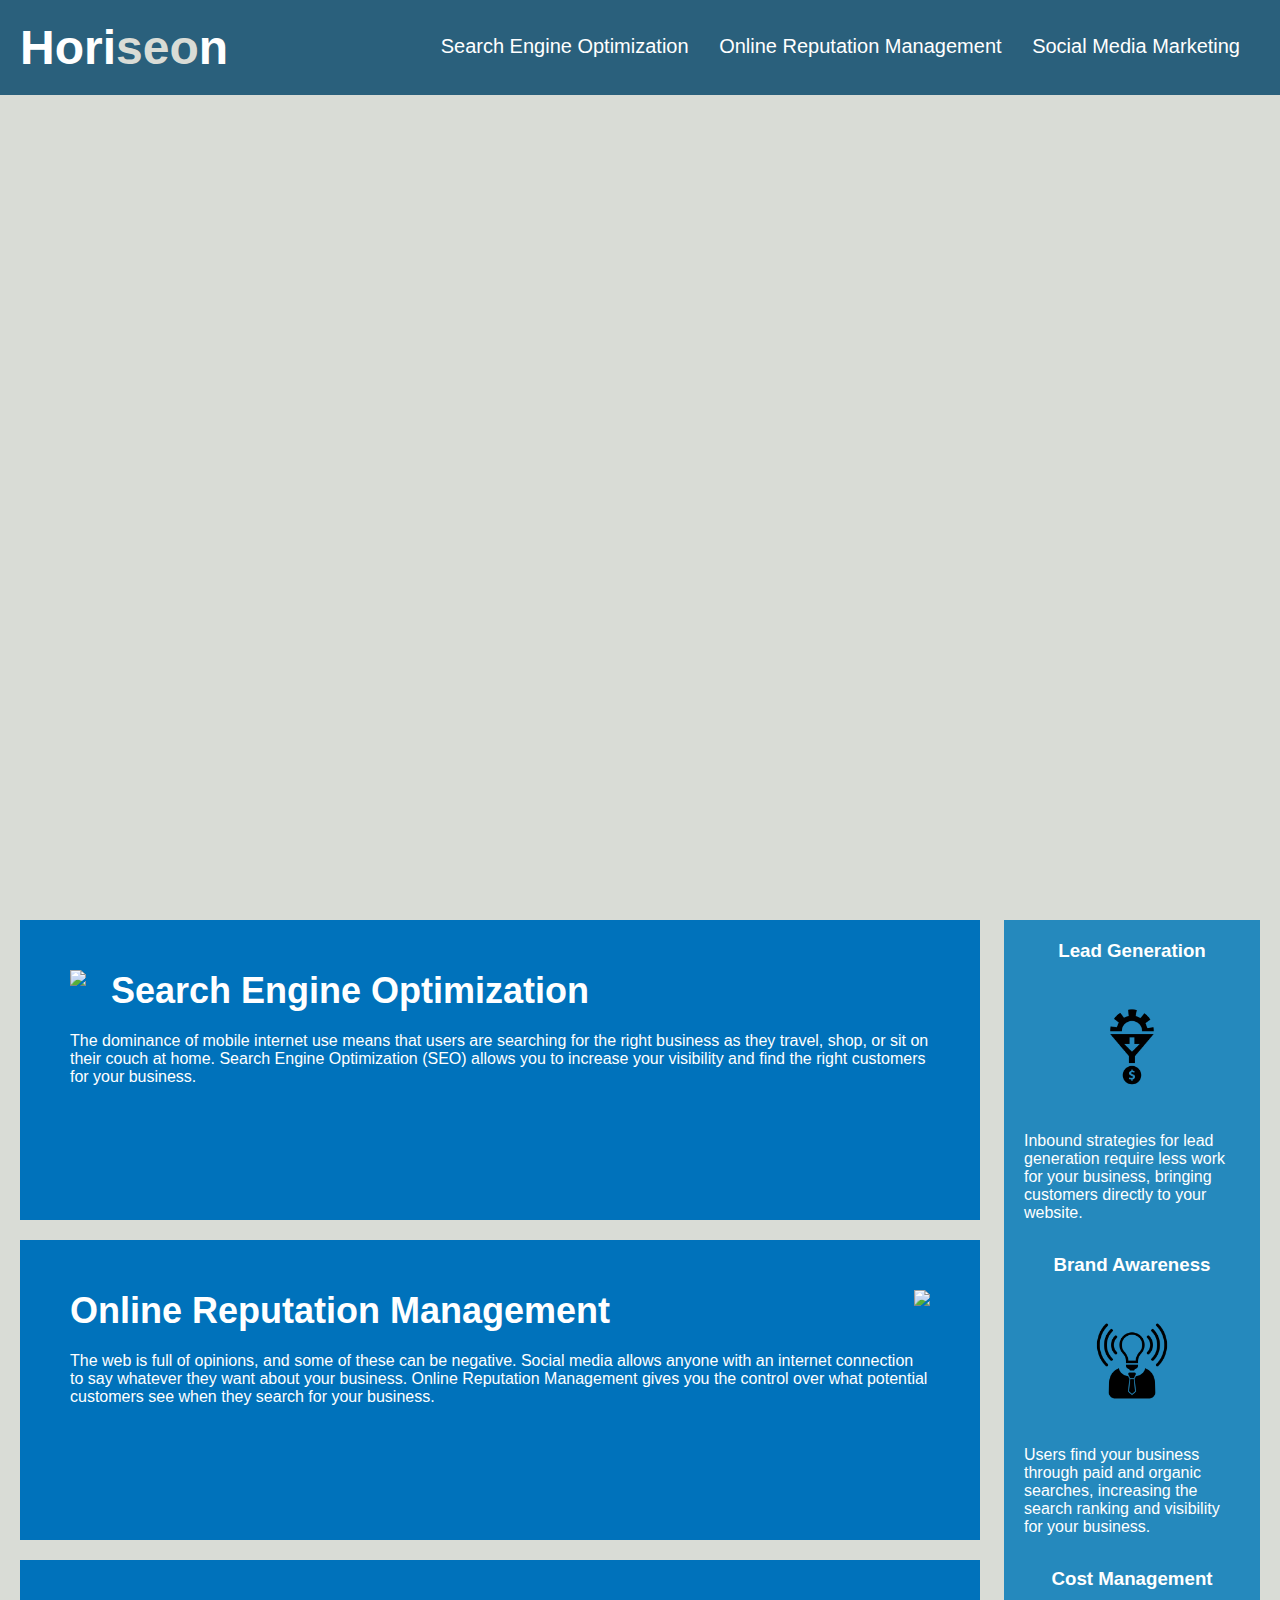
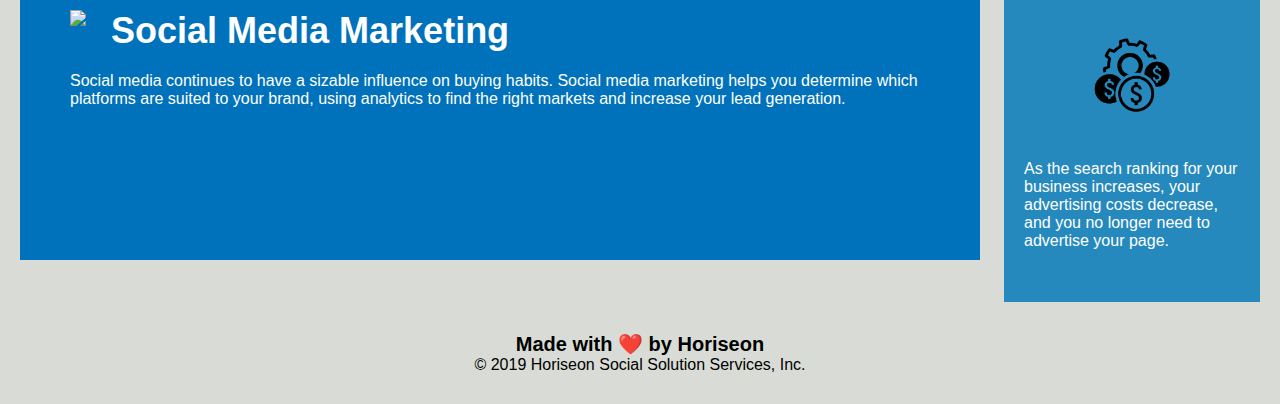
==== Develop/index.html @ 65fe36c8 "initial commit" ====
<!DOCTYPE html>
<html lang="en-us">

<head>
    <meta charset="UTF-8" />
    <link rel="stylesheet" href="./assets/css/style.css">
    <title>website</title>
</head>

<body>
    <div class="header">
        <h1>Hori<span class="seo">seo</span>n</h1>
        <div>
            <ul>
                <li>
                    <a href="#search-engine-optimization">Search Engine Optimization</a>
                </li>
                <li>
                    <a href="#online-reputation-management">Online Reputation Management</a>
                </li>
                <li>
                    <a href="#social-media-marketing">Social Media Marketing</a>
                </li>
            </ul>
        </div>
    </div>
    <div class="hero"></div>
    <div class="content">
        <div class="search-engine-optimization">
            <img src="./assets/images/search-engine-optimization.jpg" class="float-left" />
            <h2>Search Engine Optimization</h2>
            <p>
                The dominance of mobile internet use means that users are searching for the right business as they travel, shop, or sit on their couch at home. Search Engine Optimization (SEO) allows you to increase your visibility and find the right customers for your business.
            </p>
        </div>
        <div id="online-reputation-management" class="online-reputation-management">
            <img src="./assets/images/online-reputation-management.jpg" class="float-right" />
            <h2>Online Reputation Management</h2>
            <p>
                The web is full of opinions, and some of these can be negative. Social media allows anyone with an internet connection to say whatever they want about your business. Online Reputation Management gives you the control over what potential customers see when they search for your business.
            </p>
        </div>
        <div id="social-media-marketing" class="social-media-marketing">
            <img src="./assets/images/social-media-marketing.jpg" class="float-left" />
            <h2>Social Media Marketing</h2>
            <p>
                Social media continues to have a sizable influence on buying habits. Social media marketing helps you determine which platforms are suited to your brand, using analytics to find the right markets and increase your lead generation.
            </p>
        </div>
    </div>
    <div class="benefits">
        <div class="benefit-lead">
            <h3>Lead Generation</h3>
            <img src="./assets/images/lead-generation.png" />
            <p>
                Inbound strategies for lead generation require less work for your business, bringing customers directly to your website.
            </p>
        </div>
        <div class="benefit-brand">
            <h3>Brand Awareness</h3>
            <img src="./assets/images/brand-awareness.png" />
            <p>
                Users find your business through paid and organic searches, increasing the search ranking and visibility for your business.
            </p>
        </div>
        <div class="benefit-cost">
            <h3>Cost Management</h3>
            <img src="./assets/images/cost-management.png" />
            <p>
                As the search ranking for your business increases, your advertising costs decrease, and you no longer need to advertise your page.
            </p>
        </div>
    </div>
    <div class="footer">
        <h2>Made with ❤️️ by Horiseon</h2>
        <p>
            &copy; 2019 Horiseon Social Solution Services, Inc.
        </p>
    </div>
</body>

</html>
---- Develop/assets/css/style.css ----
* {
    box-sizing: border-box;
    padding: 0;
    margin: 0;
}

body {
    background-color: #d9dcd6;
}

.header {
    padding: 20px;
    font-family: 'Trebuchet MS', 'Lucida Sans Unicode', 'Lucida Grande', 'Lucida Sans', Arial, sans-serif;
    background-color: #2a607c;
    color: #ffffff;
}

.header h1 {
    display: inline-block;
    font-size: 48px;
}

.header h1 .seo {
    color: #d9dcd6;
}

.header div {
    padding-top: 15px;
    margin-right: 20px;
    float: right;
    font-family: 'Gill Sans', 'Gill Sans MT', Calibri, 'Trebuchet MS', sans-serif;
    font-size: 20px;
}

.header div ul {
    list-style-type: none;
}

.header div ul li {
    display: inline-block;
    margin-left: 25px;
}

a {
    color: #ffffff;
    text-decoration: none;
}

p {
    font-size: 16px;
}

.hero {
    height: 800px;
    width: 100%;
    margin-bottom: 25px;
    background-image: url("../images/digital-marketing-meeting.jpg");
    background-size: cover;
    background-position: center;
}

.float-left {
    float: left;
    margin-right: 25px;
}

.float-right {
    float: right;
    margin-left: 25px;
}

.content {
    width: 75%;
    display: inline-block;
    margin-left: 20px;
}

.benefits {
    margin-right: 20px;
    padding: 20px;
    clear: both;
    float: right;
    width: 20%;
    height: 100%;
    font-family: 'Gill Sans', 'Gill Sans MT', Calibri, 'Trebuchet MS', sans-serif;
    background-color: #2589bd;
}

.benefit-lead {
    margin-bottom: 32px;
    color: #ffffff;
}

.benefit-brand {
    margin-bottom: 32px;
    color: #ffffff;
}

.benefit-cost {
    margin-bottom: 32px;
    color: #ffffff;
}

.benefit-lead h3 {
    margin-bottom: 10px;
    text-align: center;
}

.benefit-brand h3 {
    margin-bottom: 10px;
    text-align: center;
}

.benefit-cost h3 {
    margin-bottom: 10px;
    text-align: center;
}

.benefit-lead img {
    display: block;
    margin: 10px auto;
    max-width: 150px;
}

.benefit-brand img {
    display: block;
    margin: 10px auto;
    max-width: 150px;
}

.benefit-cost img {
    display: block;
    margin: 10px auto;
    max-width: 150px;
}

.search-engine-optimization {
    margin-bottom: 20px;
    padding: 50px;
    height: 300px;
    font-family: 'Gill Sans', 'Gill Sans MT', Calibri, 'Trebuchet MS', sans-serif;
    background-color: #0072bb;
    color: #ffffff;
}

.online-reputation-management {
    margin-bottom: 20px;
    padding: 50px;
    height: 300px;
    font-family: 'Gill Sans', 'Gill Sans MT', Calibri, 'Trebuchet MS', sans-serif;
    background-color: #0072bb;
    color: #ffffff;
}

.social-media-marketing {
    margin-bottom: 20px;
    padding: 50px;
    height: 300px;
    font-family: 'Gill Sans', 'Gill Sans MT', Calibri, 'Trebuchet MS', sans-serif;
    background-color: #0072bb;
    color: #ffffff;
}

.search-engine-optimization img {
    max-height: 200px;
}

.online-reputation-management img {
    max-height: 200px;
}

.social-media-marketing img {
    max-height: 200px;
}

.search-engine-optimization h2 {
    margin-bottom: 20px;
    font-size: 36px;
}

.online-reputation-management h2 {
    margin-bottom: 20px;
    font-size: 36px;
}

.social-media-marketing h2 {
    margin-bottom: 20px;
    font-size: 36px;
}

.footer {
    padding: 30px;
    clear: both;
    font-family: 'Trebuchet MS', 'Lucida Sans Unicode', 'Lucida Grande', 'Lucida Sans', Arial, sans-serif;
    text-align: center;
}

.footer h2 {
    font-size: 20px;
}
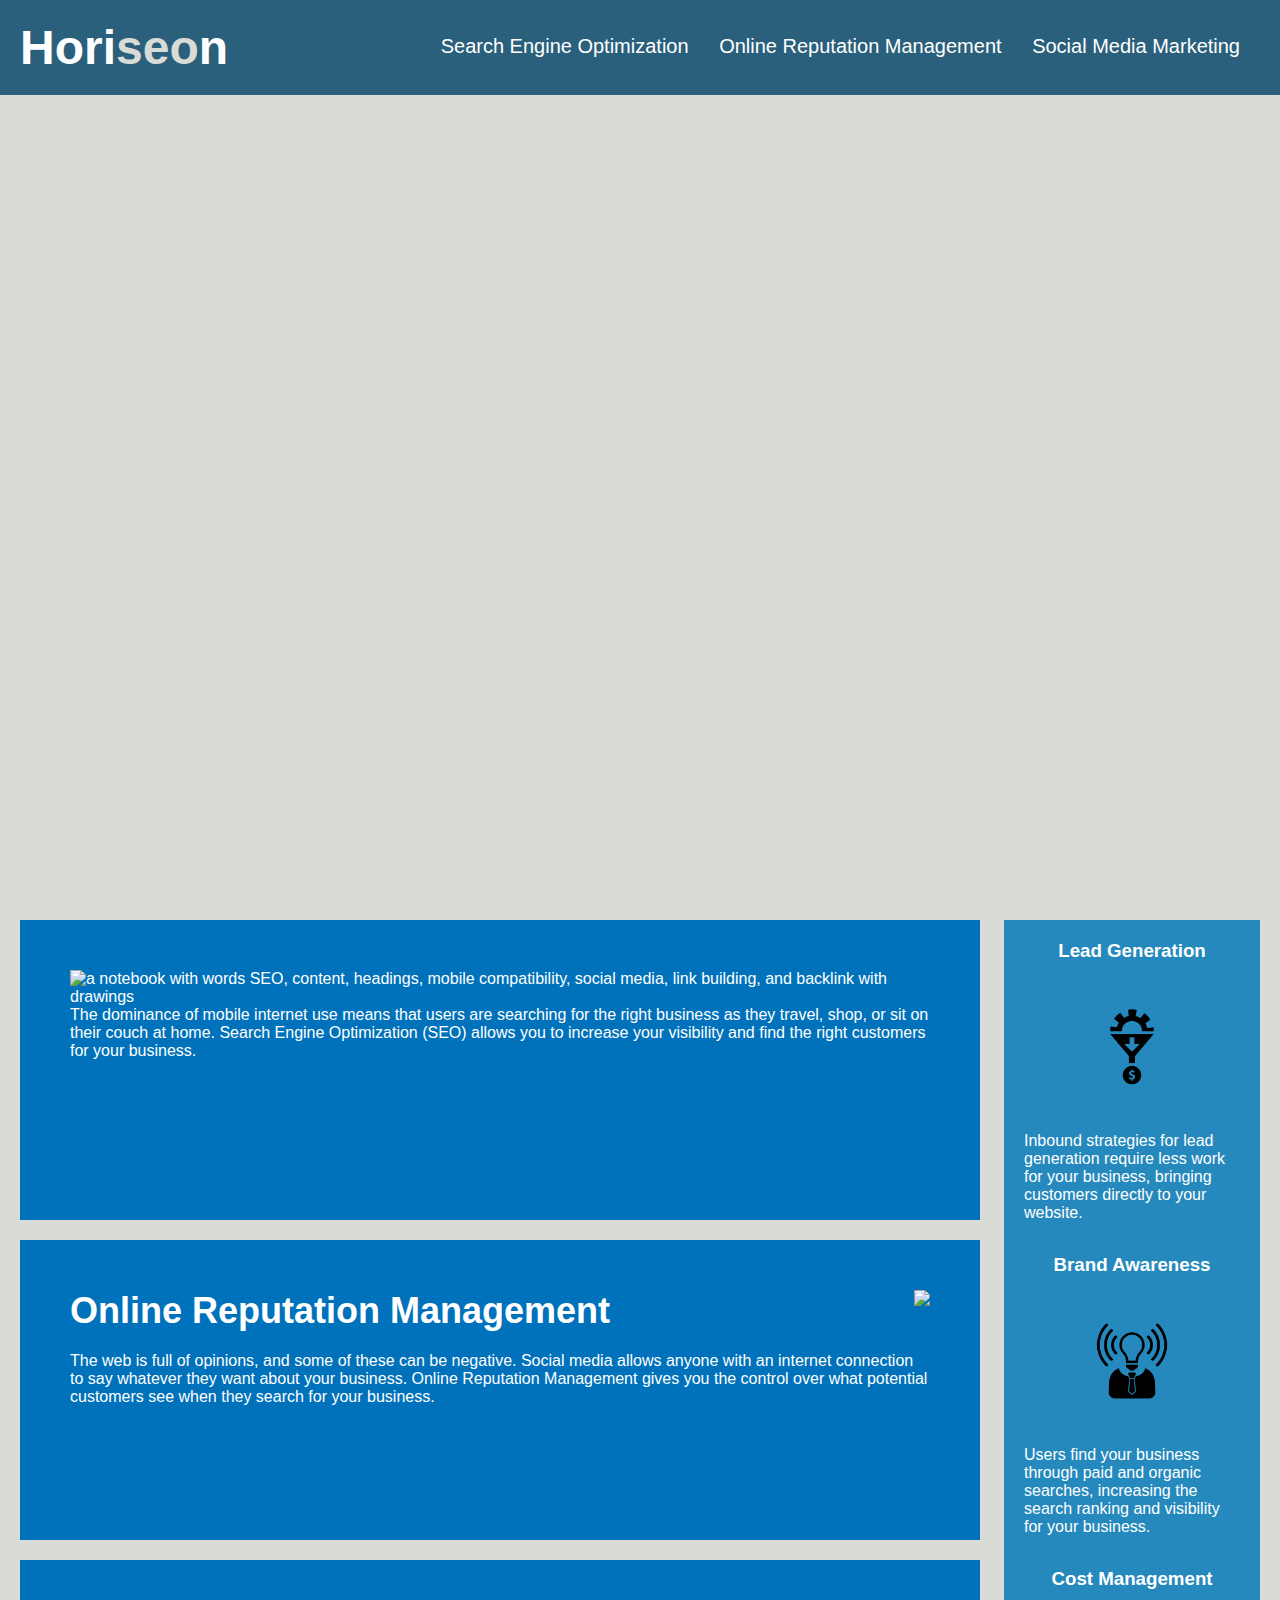
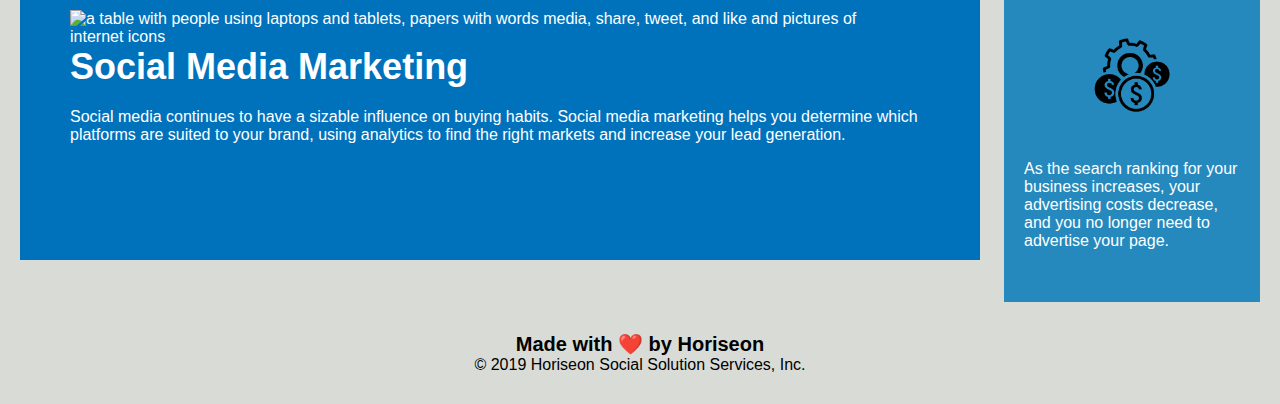
==== commit 45ea15f5: "added alt text to images" ====
--- a/Develop/index.html
+++ b/Develop/index.html
@@ -8,7 +8,7 @@
 </head>
 
 <body>
-    <div class="header">
+    <header>
         <h1>Hori<span class="seo">seo</span>n</h1>
         <div>
             <ul>
@@ -23,60 +23,59 @@
                 </li>
             </ul>
         </div>
-    </div>
+    </header>
     <div class="hero"></div>
-    <div class="content">
-        <div class="search-engine-optimization">
-            <img src="./assets/images/search-engine-optimization.jpg" class="float-left" />
-            <h2>Search Engine Optimization</h2>
+    <main class="content">
+        <section class="search-engine-optimization">
+            <img src="./assets/images/search-engine-optimization.jpg" class="float-left" alt="a notebook with words SEO, content, headings, mobile compatibility, social media, link building, and backlink with drawings">
             <p>
                 The dominance of mobile internet use means that users are searching for the right business as they travel, shop, or sit on their couch at home. Search Engine Optimization (SEO) allows you to increase your visibility and find the right customers for your business.
             </p>
-        </div>
-        <div id="online-reputation-management" class="online-reputation-management">
+        </section>
+        <section id="online-reputation-management" class="online-reputation-management" alt="a laptop on a desk with the word reputation above graphs and charts, user has medium skin tone and is holding a mobile phone ">
             <img src="./assets/images/online-reputation-management.jpg" class="float-right" />
             <h2>Online Reputation Management</h2>
             <p>
                 The web is full of opinions, and some of these can be negative. Social media allows anyone with an internet connection to say whatever they want about your business. Online Reputation Management gives you the control over what potential customers see when they search for your business.
             </p>
-        </div>
-        <div id="social-media-marketing" class="social-media-marketing">
-            <img src="./assets/images/social-media-marketing.jpg" class="float-left" />
+        </section>
+        <section id="social-media-marketing" class="social-media-marketing">
+            <img src="./assets/images/social-media-marketing.jpg" class="float-left" alt="a table with people using laptops and tablets, papers with words media, share, tweet, and like and pictures of internet icons"/>
             <h2>Social Media Marketing</h2>
             <p>
                 Social media continues to have a sizable influence on buying habits. Social media marketing helps you determine which platforms are suited to your brand, using analytics to find the right markets and increase your lead generation.
             </p>
-        </div>
-    </div>
-    <div class="benefits">
-        <div class="benefit-lead">
+        </section>
+    </main>
+    <aside class="benefits">
+        <section class="benefit-lead">
             <h3>Lead Generation</h3>
-            <img src="./assets/images/lead-generation.png" />
+            <img src="./assets/images/lead-generation.png" alt="icon of a funnel with a downward arrow on it with half gear on top of it and a circle with a dollar sign below it " />
             <p>
                 Inbound strategies for lead generation require less work for your business, bringing customers directly to your website.
             </p>
-        </div>
-        <div class="benefit-brand">
+        </section>
+        <section class="benefit-brand">
             <h3>Brand Awareness</h3>
-            <img src="./assets/images/brand-awareness.png" />
+            <img src="./assets/images/brand-awareness.png" alt="icon of a shirt and tie with a lightbulb for a head with wifi signal bars surrounding it" />
             <p>
                 Users find your business through paid and organic searches, increasing the search ranking and visibility for your business.
             </p>
-        </div>
-        <div class="benefit-cost">
+        </section>
+        <section class="benefit-cost">
             <h3>Cost Management</h3>
-            <img src="./assets/images/cost-management.png" />
+            <img src="./assets/images/cost-management.png" alt="icon of 3 circles with dollar signs in them with a gear above and behind them"/>
             <p>
                 As the search ranking for your business increases, your advertising costs decrease, and you no longer need to advertise your page.
             </p>
-        </div>
-    </div>
-    <div class="footer">
+        </section>
+    </aside>
+    <footer>
         <h2>Made with ❤️️ by Horiseon</h2>
         <p>
             &copy; 2019 Horiseon Social Solution Services, Inc.
         </p>
-    </div>
+    </footer>
 </body>
 
 </html>
--- a/Develop/assets/css/style.css
+++ b/Develop/assets/css/style.css
@@ -8,23 +8,23 @@
     background-color: #d9dcd6;
 }
 
-.header {
+header {
     padding: 20px;
     font-family: 'Trebuchet MS', 'Lucida Sans Unicode', 'Lucida Grande', 'Lucida Sans', Arial, sans-serif;
     background-color: #2a607c;
     color: #ffffff;
 }
 
-.header h1 {
+header h1 {
     display: inline-block;
     font-size: 48px;
 }
 
-.header h1 .seo {
+header h1 .seo {
     color: #d9dcd6;
 }
 
-.header div {
+header div {
     padding-top: 15px;
     margin-right: 20px;
     float: right;
@@ -32,11 +32,11 @@
     font-size: 20px;
 }
 
-.header div ul {
+header ul {
     list-style-type: none;
 }
 
-.header div ul li {
+header div ul li {
     display: inline-block;
     margin-left: 25px;
 }
@@ -75,7 +75,7 @@
     margin-left: 20px;
 }
 
-.benefits {
+aside {
     margin-right: 20px;
     padding: 20px;
     clear: both;
@@ -188,13 +188,13 @@
     font-size: 36px;
 }
 
-.footer {
+footer {
     padding: 30px;
     clear: both;
     font-family: 'Trebuchet MS', 'Lucida Sans Unicode', 'Lucida Grande', 'Lucida Sans', Arial, sans-serif;
     text-align: center;
 }
 
-.footer h2 {
+footer h2 {
     font-size: 20px;
 }
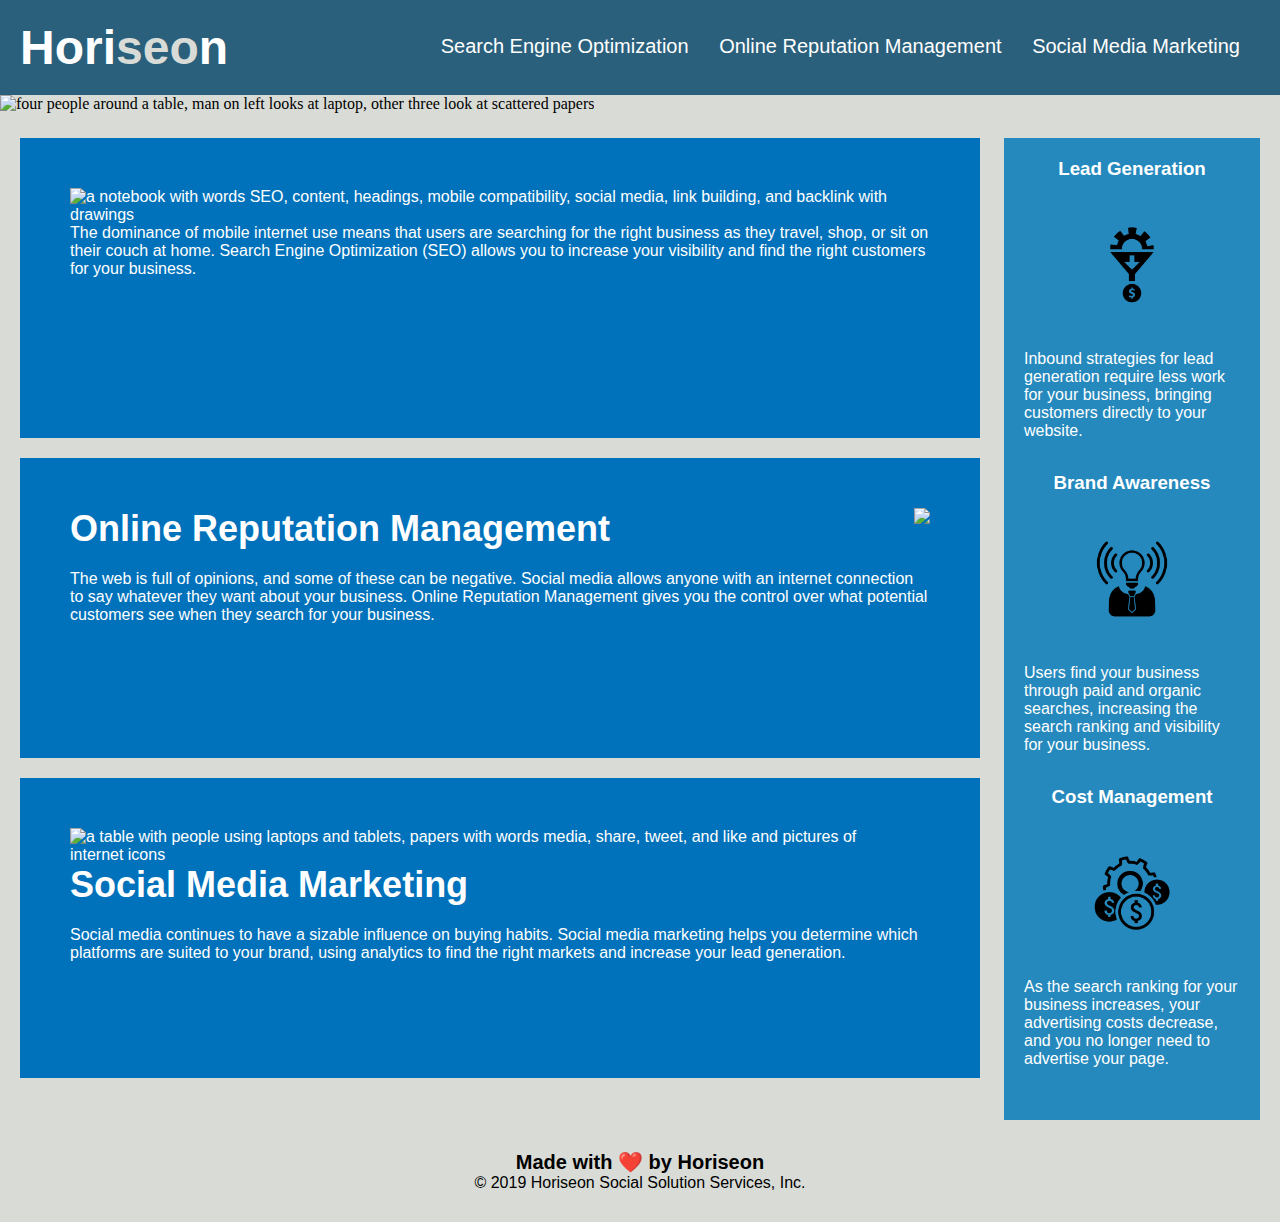
==== commit 7d499435: "added semantic tag and alt text to cover image" ====
--- a/Develop/index.html
+++ b/Develop/index.html
@@ -4,12 +4,12 @@
 <head>
     <meta charset="UTF-8" />
     <link rel="stylesheet" href="./assets/css/style.css">
-    <title>website</title>
+    <title>Horiseon Social Solution Services</title>
 </head>
 
 <body>
     <header>
-        <h1>Hori<span class="seo">seo</span>n</h1>
+        <h1>Hori<span id="seo">seo</span>n</h1>
         <div>
             <ul>
                 <li>
@@ -24,22 +24,24 @@
             </ul>
         </div>
     </header>
-    <div class="hero"></div>
-    <main class="content">
-        <section class="search-engine-optimization">
+    <section id="cover">
+        <img src="./assets/images/digital-marketing-meeting.jpg" alt="four people around a table, man on left looks at laptop, other three look at scattered papers ">
+    </section>
+    <main>
+        <section id="search-engine-optimization">
             <img src="./assets/images/search-engine-optimization.jpg" class="float-left" alt="a notebook with words SEO, content, headings, mobile compatibility, social media, link building, and backlink with drawings">
             <p>
                 The dominance of mobile internet use means that users are searching for the right business as they travel, shop, or sit on their couch at home. Search Engine Optimization (SEO) allows you to increase your visibility and find the right customers for your business.
             </p>
         </section>
-        <section id="online-reputation-management" class="online-reputation-management" alt="a laptop on a desk with the word reputation above graphs and charts, user has medium skin tone and is holding a mobile phone ">
+        <section id="online-reputation-management" alt="a laptop on a desk with the word reputation above graphs and charts, user has medium skin tone and is holding a mobile phone ">
             <img src="./assets/images/online-reputation-management.jpg" class="float-right" />
             <h2>Online Reputation Management</h2>
             <p>
                 The web is full of opinions, and some of these can be negative. Social media allows anyone with an internet connection to say whatever they want about your business. Online Reputation Management gives you the control over what potential customers see when they search for your business.
             </p>
         </section>
-        <section id="social-media-marketing" class="social-media-marketing">
+        <section id="social-media-marketing">
             <img src="./assets/images/social-media-marketing.jpg" class="float-left" alt="a table with people using laptops and tablets, papers with words media, share, tweet, and like and pictures of internet icons"/>
             <h2>Social Media Marketing</h2>
             <p>
@@ -47,22 +49,22 @@
             </p>
         </section>
     </main>
-    <aside class="benefits">
-        <section class="benefit-lead">
+    <aside>
+        <section>
             <h3>Lead Generation</h3>
             <img src="./assets/images/lead-generation.png" alt="icon of a funnel with a downward arrow on it with half gear on top of it and a circle with a dollar sign below it " />
             <p>
                 Inbound strategies for lead generation require less work for your business, bringing customers directly to your website.
             </p>
         </section>
-        <section class="benefit-brand">
+        <section>
             <h3>Brand Awareness</h3>
             <img src="./assets/images/brand-awareness.png" alt="icon of a shirt and tie with a lightbulb for a head with wifi signal bars surrounding it" />
             <p>
                 Users find your business through paid and organic searches, increasing the search ranking and visibility for your business.
             </p>
         </section>
-        <section class="benefit-cost">
+        <section>
             <h3>Cost Management</h3>
             <img src="./assets/images/cost-management.png" alt="icon of 3 circles with dollar signs in them with a gear above and behind them"/>
             <p>
--- a/Develop/assets/css/style.css
+++ b/Develop/assets/css/style.css
@@ -8,6 +8,7 @@
     background-color: #d9dcd6;
 }
 
+/***HEADER***/
 header {
     padding: 20px;
     font-family: 'Trebuchet MS', 'Lucida Sans Unicode', 'Lucida Grande', 'Lucida Sans', Arial, sans-serif;
@@ -20,7 +21,7 @@
     font-size: 48px;
 }
 
-header h1 .seo {
+header h1 #seo {
     color: #d9dcd6;
 }
 
@@ -32,31 +33,53 @@
     font-size: 20px;
 }
 
-header ul {
-    list-style-type: none;
-}
-
 header div ul li {
     display: inline-block;
     margin-left: 25px;
+    list-style-type: none;
 }
 
 a {
     color: #ffffff;
     text-decoration: none;
 }
+/***END HEADER***/
 
+/***COVER IMAGE***/
+#cover img{
+    height: 800px;
+    width: 100%;
+    margin-bottom: 25px;
+}
+/***END COVER IMAGE***/
+
+/***MAIN***/
 p {
     font-size: 16px;
 }
 
-.hero {
-    height: 800px;
-    width: 100%;
-    margin-bottom: 25px;
-    background-image: url("../images/digital-marketing-meeting.jpg");
-    background-size: cover;
-    background-position: center;
+main {
+    width: 75%;
+    display: inline-block;
+    margin-left: 20px;
+}
+
+main section {
+    margin-bottom: 20px;
+    padding: 50px;
+    height: 300px;
+    font-family: 'Gill Sans', 'Gill Sans MT', Calibri, 'Trebuchet MS', sans-serif;
+    background-color: #0072bb;
+    color: #ffffff;
+}
+
+main img {
+    max-height: 200px;
+}
+
+main h2 {
+    margin-bottom: 20px;
+    font-size: 36px;
 }
 
 .float-left {
@@ -68,13 +91,9 @@
     float: right;
     margin-left: 25px;
 }
+/***END MAIN***/
 
-.content {
-    width: 75%;
-    display: inline-block;
-    margin-left: 20px;
-}
-
+/***ASIDE***/
 aside {
     margin-right: 20px;
     padding: 20px;
@@ -84,110 +103,26 @@
     height: 100%;
     font-family: 'Gill Sans', 'Gill Sans MT', Calibri, 'Trebuchet MS', sans-serif;
     background-color: #2589bd;
-}
-
-.benefit-lead {
-    margin-bottom: 32px;
     color: #ffffff;
 }
 
-.benefit-brand {
+aside section {
     margin-bottom: 32px;
-    color: #ffffff;
 }
 
-.benefit-cost {
-    margin-bottom: 32px;
-    color: #ffffff;
-}
-
-.benefit-lead h3 {
+aside h3 {
     margin-bottom: 10px;
     text-align: center;
 }
 
-.benefit-brand h3 {
-    margin-bottom: 10px;
-    text-align: center;
-}
-
-.benefit-cost h3 {
-    margin-bottom: 10px;
-    text-align: center;
-}
-
-.benefit-lead img {
+aside img {
     display: block;
     margin: 10px auto;
     max-width: 150px;
 }
+/***END ASIDE***/
 
-.benefit-brand img {
-    display: block;
-    margin: 10px auto;
-    max-width: 150px;
-}
-
-.benefit-cost img {
-    display: block;
-    margin: 10px auto;
-    max-width: 150px;
-}
-
-.search-engine-optimization {
-    margin-bottom: 20px;
-    padding: 50px;
-    height: 300px;
-    font-family: 'Gill Sans', 'Gill Sans MT', Calibri, 'Trebuchet MS', sans-serif;
-    background-color: #0072bb;
-    color: #ffffff;
-}
-
-.online-reputation-management {
-    margin-bottom: 20px;
-    padding: 50px;
-    height: 300px;
-    font-family: 'Gill Sans', 'Gill Sans MT', Calibri, 'Trebuchet MS', sans-serif;
-    background-color: #0072bb;
-    color: #ffffff;
-}
-
-.social-media-marketing {
-    margin-bottom: 20px;
-    padding: 50px;
-    height: 300px;
-    font-family: 'Gill Sans', 'Gill Sans MT', Calibri, 'Trebuchet MS', sans-serif;
-    background-color: #0072bb;
-    color: #ffffff;
-}
-
-.search-engine-optimization img {
-    max-height: 200px;
-}
-
-.online-reputation-management img {
-    max-height: 200px;
-}
-
-.social-media-marketing img {
-    max-height: 200px;
-}
-
-.search-engine-optimization h2 {
-    margin-bottom: 20px;
-    font-size: 36px;
-}
-
-.online-reputation-management h2 {
-    margin-bottom: 20px;
-    font-size: 36px;
-}
-
-.social-media-marketing h2 {
-    margin-bottom: 20px;
-    font-size: 36px;
-}
-
+/***FOOTER***/
 footer {
     padding: 30px;
     clear: both;
@@ -198,3 +133,4 @@
 footer h2 {
     font-size: 20px;
 }
+/***END FOOTER***/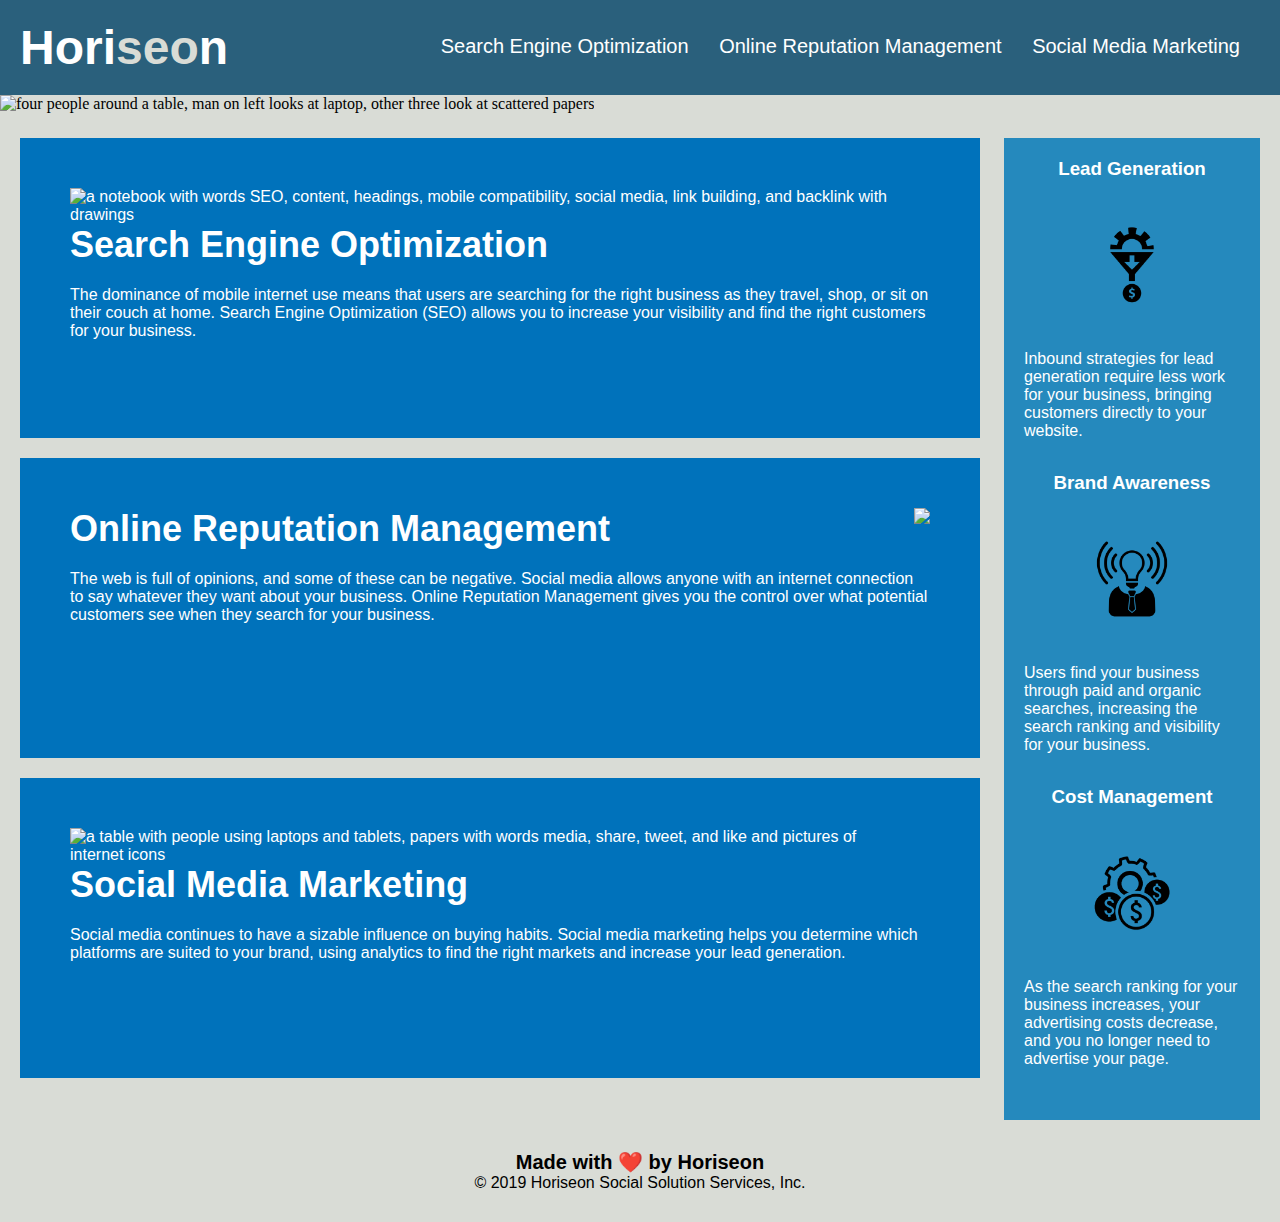
==== commit 0b333ac5: "fixed section title" ====
--- a/Develop/index.html
+++ b/Develop/index.html
@@ -25,11 +25,12 @@
         </div>
     </header>
     <section id="cover">
-        <img src="./assets/images/digital-marketing-meeting.jpg" alt="four people around a table, man on left looks at laptop, other three look at scattered papers ">
+        <img src="./assets/images/digital-marketing-meeting.jpg" alt="four people around a table, man on left looks at laptop, other three look at scattered papers">
     </section>
     <main>
         <section id="search-engine-optimization">
             <img src="./assets/images/search-engine-optimization.jpg" class="float-left" alt="a notebook with words SEO, content, headings, mobile compatibility, social media, link building, and backlink with drawings">
+            <h2>Search Engine Optimization</h2>
             <p>
                 The dominance of mobile internet use means that users are searching for the right business as they travel, shop, or sit on their couch at home. Search Engine Optimization (SEO) allows you to increase your visibility and find the right customers for your business.
             </p>
